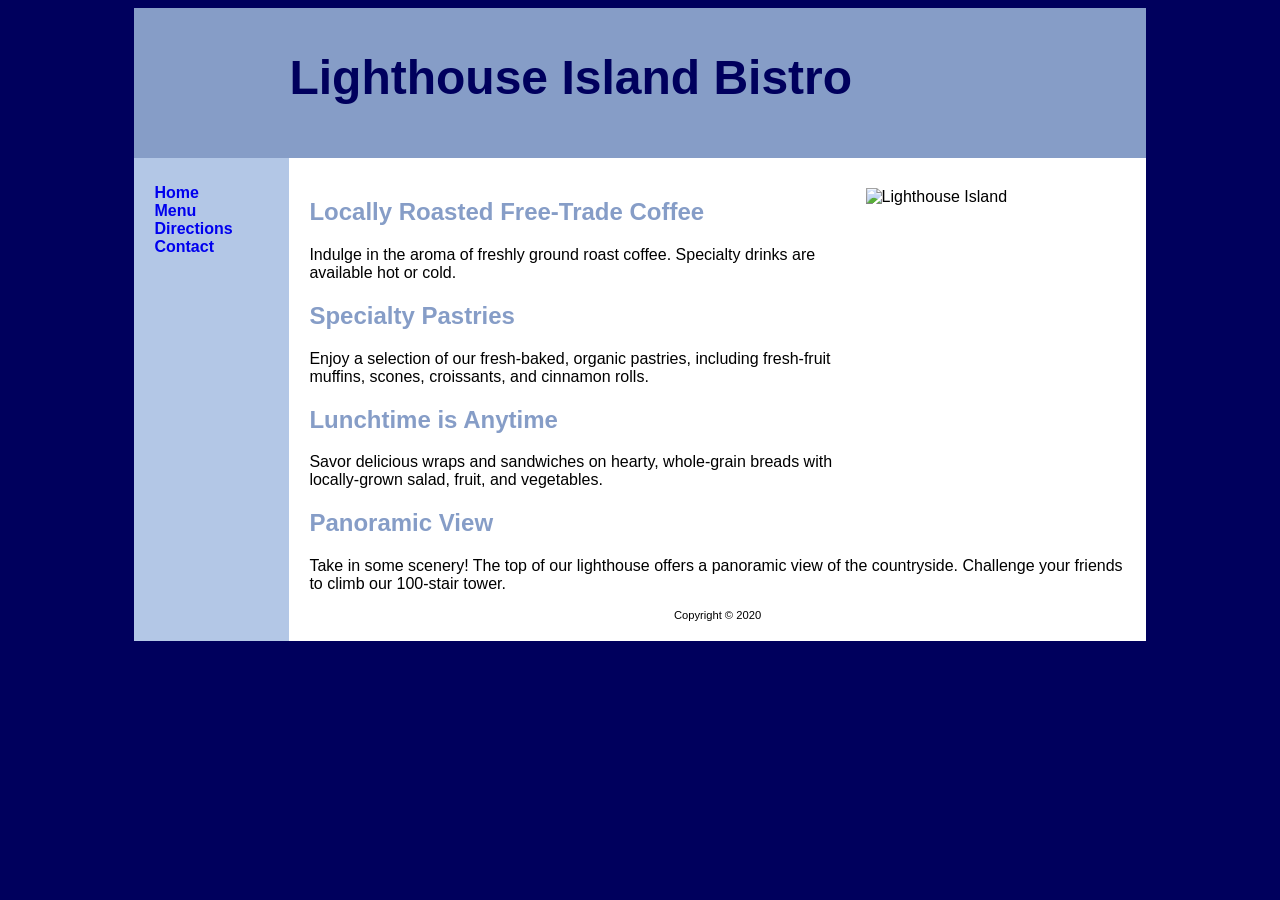
==== index.html @ 32040514 "CP160 First commit First github project" ====
<!DOCTYPE html>
<html lang="en">
<head>
<title>Lighthouse Island Bistro</title>
<meta charset="utf-8">
<style>
* { box-sizing; border-box; }
body {font-family:Verdana, Arial, sans-serif;
      background-color: #00005D;
}
#wrapper { background-color: #b3c7e6; 
           color: #000066;
           width: 80%;
		   margin: auto;
           min-width:940px;
} 
nav ul{
        list-style-type: none;
        padding: 10px;
        float: left;
	    width: 150px;
}
nav a{
        text-decoration: none;
        padding: 10px;
        font-weight: bold;
}
main { margin-left: 155px;
       background-color: #ffffff;
       color: #000000;
} 
header { background-color: #869dc7;
        color: #00005D; 
        font-size: 150%; 
        padding: 10px 10px 10px 155px;
		background-image: url(lighthouselogo.jpg); 
		background-repeat: no-repeat;
		height: 130px;
}

h2 { color: #869dc7; 
     font-family: arial, sans-serif;
}
.content {padding: 20px 20px 0 20px; 
} 
main { display: block; }
#floatright { margin: 10px;
             float: right;
}

footer { font-size:70%;
         text-align: center;
		 clear: right;
         padding-bottom:20px;
}
</style> 
</head>
<body>
<div id="wrapper">
  <header>
    <h1>Lighthouse Island Bistro</h1>
  </header>
    <nav>
        <ul>
            <li> <a href="index.html">Home</a></li>
            <li> <a href="rooms.html">Menu</a></li>
            <li> <a href="directions.html">Directions</a></li>
            <li> <a href="contact.html">Contact</a></li>
        </ul>
    </nav>
  <main>
    <div class="content"> 
      <img src="lighthouseisland.jpg" width="250" height="355" id="floatright" alt="Lighthouse Island">
	<h2>Locally Roasted Free-Trade Coffee</h2>
    <p>Indulge in the aroma of freshly ground roast coffee. Specialty drinks are available hot or cold.</p>
    <h2>Specialty Pastries</h2>
    <p>Enjoy a selection of our fresh-baked, organic pastries, including 
  fresh-fruit muffins, scones, croissants, and cinnamon rolls.</p>
  	<h2>Lunchtime is Anytime</h2>
    <p>Savor delicious wraps and sandwiches on hearty, whole-grain breads with locally-grown salad, fruit, and vegetables. </p>
    <h2>Panoramic View</h2>
	<p>Take in some scenery! The top of our lighthouse offers a panoramic view of the countryside. Challenge your friends to climb our 100-stair tower.</p>
    </div>
    <footer>Copyright &copy; 2020
    </footer>
  </main>
</div>
</body>
</html>
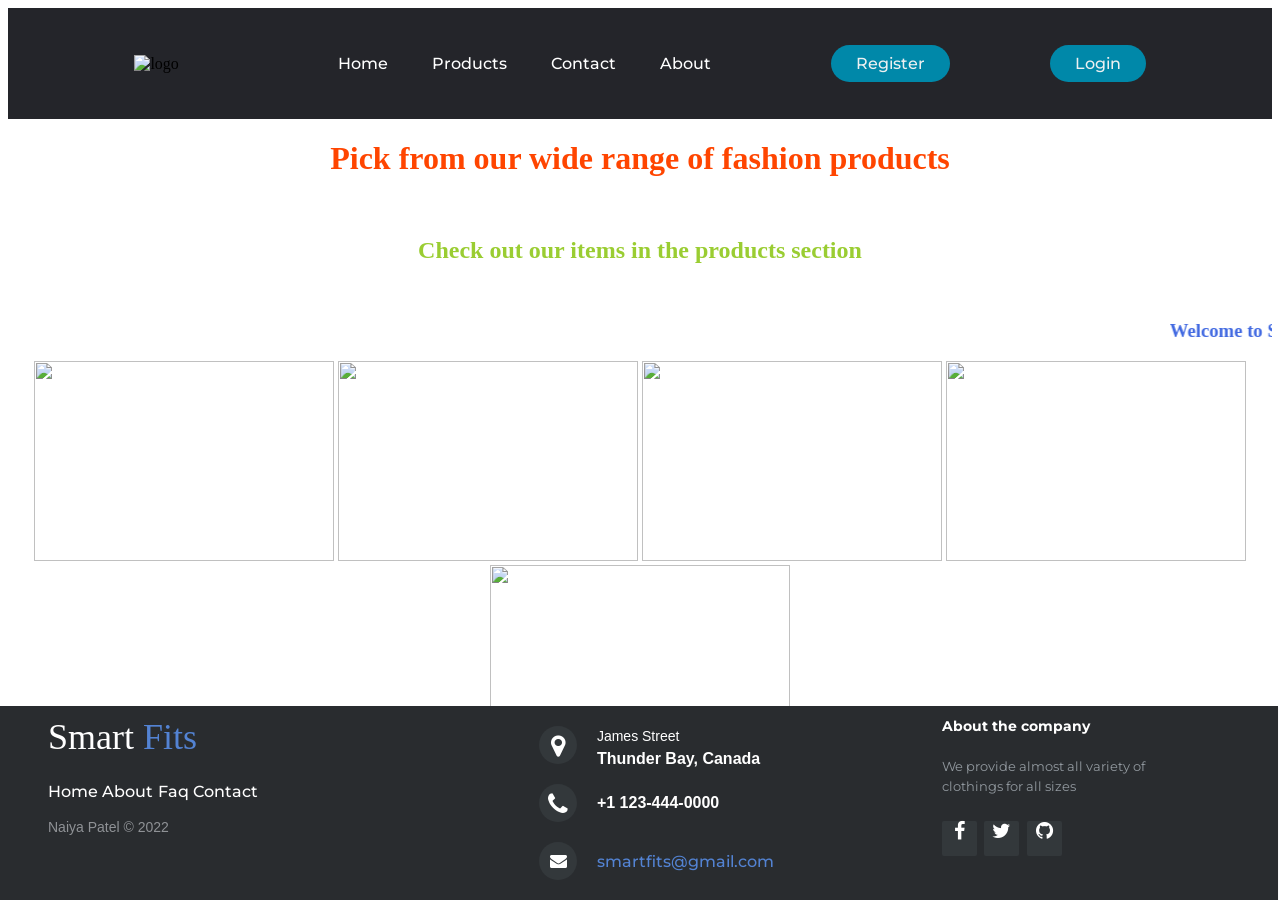
==== commit f9cb8396: "Clothing Store" ====
--- a/index.html
+++ b/index.html
@@ -1,91 +1,90 @@
-<!DOCTYPE html>
-<html lang="en">
-<head>
-<title>Lighthouse Island Bistro</title>
-<meta charset="utf-8">
-<style>
-* { box-sizing; border-box; }
-body {font-family:Verdana, Arial, sans-serif;
-      background-color: #00005D;
-}
-#wrapper { background-color: #b3c7e6; 
-           color: #000066;
-           width: 80%;
-		   margin: auto;
-           min-width:940px;
-} 
-nav ul{
-        list-style-type: none;
-        padding: 10px;
-        float: left;
-	    width: 150px;
-}
-nav a{
-        text-decoration: none;
-        padding: 10px;
-        font-weight: bold;
-}
-main { margin-left: 155px;
-       background-color: #ffffff;
-       color: #000000;
-} 
-header { background-color: #869dc7;
-        color: #00005D; 
-        font-size: 150%; 
-        padding: 10px 10px 10px 155px;
-		background-image: url(lighthouselogo.jpg); 
-		background-repeat: no-repeat;
-		height: 130px;
-}
+<html>
+    <head>
+        <link rel="stylesheet" href="https://cdnjs.cloudflare.com/ajax/libs/font-awesome/4.7.0/css/font-awesome.min.css">
+        <link rel="stylesheet" href="styles/navbar.css">
+        <link rel="stylesheet" href="styles/footer.css">
+        <link rel="stylesheet" href="styles/styles.css">
+        <title>SmartFits Online Clothing Store</title>
+    </head>
 
-h2 { color: #869dc7; 
-     font-family: arial, sans-serif;
-}
-.content {padding: 20px 20px 0 20px; 
-} 
-main { display: block; }
-#floatright { margin: 10px;
-             float: right;
-}
+    <body class="container">
+        <header>
+            <img class="logo" src="../images/logo.png" alt="logo">
+            <nav>
+                <ul class="nav_links">
+                    <li> <a href="index.html">Home </a></li>
+                    <li> <a href="Products.html">Products </a></li>
+                    <li> <a href="Contacts.html">Contact</a></li>
+                    <li> <a href="AboutUs.html">About</a></li>
+                </ul>
+            </nav>
+            <a class="cta" href="Registration.html"><button>Register</button></a>
+            <a class="cta" href="Login.html"><button>Login</button></a>
 
-footer { font-size:70%;
-         text-align: center;
-		 clear: right;
-         padding-bottom:20px;
-}
-</style> 
-</head>
-<body>
-<div id="wrapper">
-  <header>
-    <h1>Lighthouse Island Bistro</h1>
-  </header>
-    <nav>
-        <ul>
-            <li> <a href="index.html">Home</a></li>
-            <li> <a href="rooms.html">Menu</a></li>
-            <li> <a href="directions.html">Directions</a></li>
-            <li> <a href="contact.html">Contact</a></li>
-        </ul>
-    </nav>
-  <main>
-    <div class="content"> 
-      <img src="lighthouseisland.jpg" width="250" height="355" id="floatright" alt="Lighthouse Island">
-	<h2>Locally Roasted Free-Trade Coffee</h2>
-    <p>Indulge in the aroma of freshly ground roast coffee. Specialty drinks are available hot or cold.</p>
-    <h2>Specialty Pastries</h2>
-    <p>Enjoy a selection of our fresh-baked, organic pastries, including 
-  fresh-fruit muffins, scones, croissants, and cinnamon rolls.</p>
-  	<h2>Lunchtime is Anytime</h2>
-    <p>Savor delicious wraps and sandwiches on hearty, whole-grain breads with locally-grown salad, fruit, and vegetables. </p>
-    <h2>Panoramic View</h2>
-	<p>Take in some scenery! The top of our lighthouse offers a panoramic view of the countryside. Challenge your friends to climb our 100-stair tower.</p>
-    </div>
-    <footer>Copyright &copy; 2020
-    </footer>
-  </main>
-</div>
-</body>
-</html>
+        </header>
+
+        <style>
+            h1{
+                color: orangered;
+            }
+            h2{
+                color: yellowgreen;
+            }
+            h3{
+                color: royalblue;
+            }
+        </style>
+        <h1>Pick from our wide range of fashion products</h1><br>
+        <h2>Check out our items in the products section</h2>
+           
+        <br>
+        <marquee><h3><b>Welcome to SmartFits Online Store</b></h3></marquee>
+
+        <img src="../images/tables.jpg" width=300 height=200> <a href="Products.html"></img>
+        <img src="../images/tables2.jpg" width=300 height=200> <a href="Products.html"></img>
+        <img src="../images/tables3.png" width=300 height=200> <a href="Products.html"></img>
+        <img src="../images/tables4.jpg" width=300 height=200> <a href="Products.html"></img>
+        <img src="../images/tables5.jpg" width=300 height=200> <a href="Products.html"></img>
 
 
+
+        <footer class="footer-distributed">
+            <div class="footer-left">
+                <h3>Smart<span>&nbsp;Fits</span></h3>
+                    <p class="footer-links">
+                    <a href="index.html">Home</a>
+                    <a href="AboutUs.html">About</a>
+                    <a href="FAQS.html">Faq</a>
+                    <a href="Contacts.html">Contact</a>
+                </p>
+                <p class="footer-company-name">Naiya Patel &copy; 2022</p>
+            </div>
+            <div class="footer-center">
+                <div>
+                    <i class="fa fa-map-marker"></i>
+                    <p><span>James Street</span>Thunder Bay, Canada</p>
+                </div>
+                <div>
+                    <i class="fa fa-phone"></i>
+                    <p>+1 123-444-0000</p>
+                </div>
+                <div>
+                    <i class="fa fa-envelope"></i>
+                    <p><a href="mailto:support@company.com">smartfits@gmail.com</a></p>
+                    </div>
+                </div>
+                <div class="footer-right">
+                    <p class="footer-company-about">
+                        <span>About the company</span>
+                        We provide almost all variety of clothings for all sizes
+                    </p>
+                    <div class="footer-icons">
+                        <a href="#"><i class="fa fa-facebook"></i></a>
+                        <a href="#"><i class="fa fa-twitter"></i></a>
+                        <a href="https://github.com/NaiyaP2106/naiyap2106.github.io"><i class="fa fa-github"></i></a>
+                    </div>
+                </div>
+            </div>
+        </footer>
+    </body>
+</html>
--- a/styles/navbar.css
+++ b/styles/navbar.css
@@ -0,0 +1,60 @@
+@import url('https://fonts.googleapis.com/css2?family=Montserrat:wght@500&display=swap');
+
+header {
+    box-sizing: border-box;
+    margin: 0;
+    padding: 0;
+    background-color: #24252A;
+
+}
+
+
+li, a, button{
+    font-family: "Montserrat", sans-serif;
+    font-weight: 500;
+    font-size: 16px;
+    color: #edf0f1;
+    text-decoration: none;
+}
+
+header{
+    display: flex;
+    justify-content: space-between;
+    align-items: center;
+    padding: 30px 10%;
+    text-align: center;
+}
+
+.logo{
+    cursor: pointer;
+}
+
+.nav_links{
+    text-align: center;
+    list-style: none;
+}
+
+.nav_links li{
+    display: inline-block;
+    padding : 0 20px;
+}
+
+.nav_links li a{
+    transition: all 0.3s ease 0s;
+}
+.nav_links li a:hover{
+    color: #0088a9
+}
+
+button{
+    padding: 9px 25px;
+    background-color: rgba(0, 136, 169, 1);
+    border: none;
+    border-radius: 50px;
+    cursor: pointer;
+    transition: all 0.3s ease 0s;
+}
+
+button:hover{
+    background-color: rgba(0, 136, 169, 0.8);
+}
--- a/styles/footer.css
+++ b/styles/footer.css
@@ -0,0 +1,173 @@
+@import url('https://fonts.googleapis.com/css2?family=Montserrat:wght@500&display=swap');
+
+footer{
+	position: fixed;
+	bottom: 0;
+}
+.footer-distributed{
+    font-family: "Montserrat", sans-serif;
+	background-color: #292c2f;
+	box-shadow: 0 1px 1px 0 rgba(0, 0, 0, 0.12);
+	box-sizing: border-box;
+	width: 100%;
+	text-align: left;
+	font: bold 16px sans-serif;
+	padding: 10px 50px;
+	margin-top: 60px;
+	margin-left: -10px;
+}
+ 
+.footer-distributed .footer-left,
+.footer-distributed .footer-center,
+.footer-distributed .footer-right{
+	display: inline-block;
+	vertical-align: top;
+}
+ 
+.footer-distributed .footer-left{
+	width: 40%;
+}
+ 
+.footer-distributed h3{
+	color:  #ffffff;
+	font: normal 36px 'Cookie', cursive;
+	margin: 0;
+}
+ 
+.footer-distributed h3 span{
+	color:  #5383d3;
+}
+ 
+ 
+.footer-distributed .footer-links{
+	color:  #ffffff;
+	margin: 20px 0 12px;
+	padding: 0;
+}
+ 
+.footer-distributed .footer-links a{
+	display:inline-block;
+	line-height: 1.8;
+	text-decoration: none;
+	color:  inherit;
+}
+ 
+.footer-distributed .footer-company-name{
+	color:  #8f9296;
+	font-size: 14px;
+	font-weight: normal;
+	margin: 0;
+}
+ 
+ 
+.footer-distributed .footer-center{
+	width: 35%;
+}
+ 
+.footer-distributed .footer-center i{
+	background-color:  #33383b;
+	color: #ffffff;
+	font-size: 25px;
+	width: 38px;
+	height: 38px;
+	border-radius: 50%;
+	text-align: center;
+	line-height: 42px;
+	margin: 10px 15px;
+	vertical-align: middle;
+}
+ 
+.footer-distributed .footer-center i.fa-envelope{
+	font-size: 17px;
+	line-height: 38px;
+}
+ 
+.footer-distributed .footer-center p{
+	display: inline-block;
+	color: #ffffff;
+	vertical-align: middle;
+	margin:0;
+}
+ 
+.footer-distributed .footer-center p span{
+	display:block;
+	font-weight: normal;
+	font-size:14px;
+	line-height:2;
+}
+ 
+.footer-distributed .footer-center p a{
+	color:  #5383d3;
+	text-decoration: none;;
+}
+ 
+.footer-distributed .footer-right{
+	width: 20%;
+}
+ 
+.footer-distributed .footer-company-about{
+    font-family: "Montserrat", sans-serif;
+	line-height: 20px;
+	color:  #92999f;
+	font-size: 13px;
+	font-weight: normal;
+	margin: 0;
+}
+ 
+.footer-distributed .footer-company-about span{
+    font-family: "Montserrat", sans-serif;
+
+	display: block;
+	color:  #ffffff;
+	font-size: 14px;
+	font-weight: bold;
+	margin-bottom: 20px;
+}
+ 
+.footer-distributed .footer-icons{
+	margin-top: 25px;
+}
+ 
+.footer-distributed .footer-icons a{
+    font-family: "Montserrat", sans-serif;
+	display: inline-block;
+	width: 35px;
+	height: 35px;
+	cursor: pointer;
+	background-color:  #33383b;
+	border-radius: 2px;
+	font-size: 20px;
+	color: #ffffff;
+	text-align: center;
+	line-height: 35px;
+	margin-right: 3px;
+	margin-bottom: 5px;
+}
+ 
+ 
+@media (max-width: 880px) {
+ 
+	.footer-distributed{
+		font: bold 14px sans-serif;
+	
+	}
+ 
+	.footer-distributed .footer-left,
+	.footer-distributed .footer-center,
+	.footer-distributed .footer-right{
+		display: block;
+		width: 100%;
+		font-family: "Montserrat", sans-serif;
+		margin-bottom: 40px;
+		text-align: center;
+	}
+ 
+	.footer-distributed .footer-center i{
+		margin-left: 0;
+	}
+	.main {
+		line-height: normal;
+		font-size: auto;
+	}
+ 
+}
--- a/styles/styles.css
+++ b/styles/styles.css
@@ -0,0 +1,18 @@
+.container{
+    text-align: center;
+    text-decoration: none;
+    text-decoration-style: none;
+    list-style: none;
+    background-image: url(/images/background.jpg);
+    background-size: contain;
+    color: black;
+}
+
+.list{
+    color: black;
+    text-decoration: none;
+    text-decoration-style: none;
+    list-style: none;
+    font-weight: bold;
+}
+li a{color:white} 
